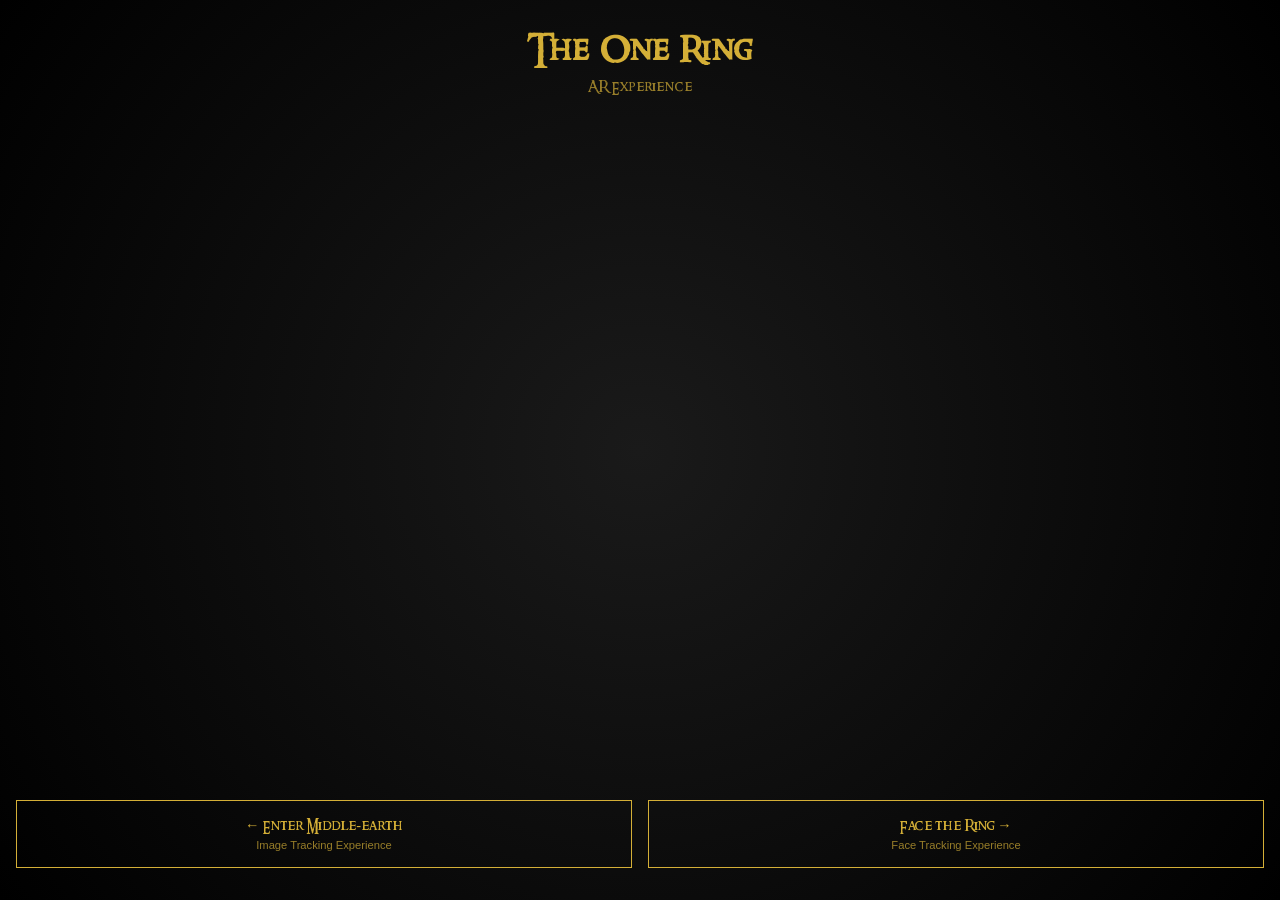
==== index.html @ 1e89eb56 "create homepage" ====
<!doctype html>
<html lang="en">
  <head>
    <meta charset="UTF-8" />
    <meta name="viewport" content="width=device-width, initial-scale=1.0" />
    <title>The One Ring – Corruption System</title>
    <script src="https://aframe.io/releases/1.4.2/aframe.min.js"></script>
    <link rel="stylesheet" href="css/main.css" />
  </head>
  <body>
    <header class="logo-container">
      <h1 class="logo-text">The One Ring</h1>
      <p class="subtitle">AR Experience</p>
    </header>

    <section class="ring-preview">
      <a-scene
        embedded
        renderer="alpha: true"
        vr-mode-ui="enabled: false"
        device-orientation-permission-ui="enabled: false"
      >
        <a-assets>
          <a-asset-item
            id="ringModel"
            src="assets/models/ring_base.glb"
          ></a-asset-item>
        </a-assets>

        <a-entity
          gltf-model="#ringModel"
          position="0 -1 -3"
          rotation="0 0 0"
          scale="0.5 0.5 0.5"
          animation="property: rotation; to: 0 360 0; loop: true; dur: 8000; easing: linear"
        ></a-entity>

        <a-light type="ambient" intensity="200"></a-light>
        <a-light type="directional" position="1 2 1" intensity="50"></a-light>
        <a-light type="directional" position="-1 1 1" intensity="50"></a-light>

        <a-camera
          position="0 0 0"
          look-controls="enabled: false"
          wasd-controls="enabled: false"
        ></a-camera>
      </a-scene>
    </section>

    <nav class="nav-container">
      <a href="image.html" class="nav-button left">
        ← Enter Middle-earth
        <span>Image Tracking Experience</span>
      </a>

      <a href="face.html" class="nav-button right">
        Face the Ring →
        <span>Face Tracking Experience</span>
      </a>
    </nav>
  </body>
</html>
---- css/main.css ----
@font-face {
  font-family: "Ringbearer";
  src: url("../assets/fonts/ringbearer.ttf") format("truetype");
}

* {
  margin: 0;
  padding: 0;
  box-sizing: border-box;
}

body {
  font-family: "Ringbearer", serif;
  background: radial-gradient(circle at center, #1a1a1a 0%, #000 100%);
  color: #d4af37;
  text-align: center;
  min-height: 100vh;
  display: flex;
  flex-direction: column;
  justify-content: space-between;
}

.logo-container {
  padding: 2rem 1rem 1rem 1rem;
}

.logo-text {
  font-size: 2rem;
  letter-spacing: 2px;
}

.subtitle {
  font-size: 0.9rem;
  opacity: 0.7;
  margin-top: 0.5rem;
}

.ring-preview {
  flex: 1;
  display: flex;
  justify-content: center;
  align-items: center;
  padding: 0 1rem;
}

a-scene {
  width: min(92vw, 40rem);
  aspect-ratio: 1 / 1;
  height: auto;
}

.nav-container {
  padding: 2rem 1rem;
  display: flex;
  justify-content: space-between;
  gap: 1rem;
}

.nav-button {
  flex: 1;
  padding: 1rem;
  border: 1px solid #d4af37;
  color: #d4af37;
  text-decoration: none;
  font-size: 0.9rem;
  transition: all 0.3s ease;
  display: flex;
  flex-direction: column;
  gap: 0.3rem;
}

.nav-button span {
  font-size: 0.7rem;
  opacity: 0.7;
  font-family: sans-serif;
}

.nav-button:hover {
  background-color: #d4af37;
  color: #000;
}

@media (max-width: 600px) {
  .logo-text {
    font-size: 1.6rem;
  }

  a-scene {
    width: min(94vw, 420px);
  }

  .nav-container {
    flex-direction: column;
  }
}
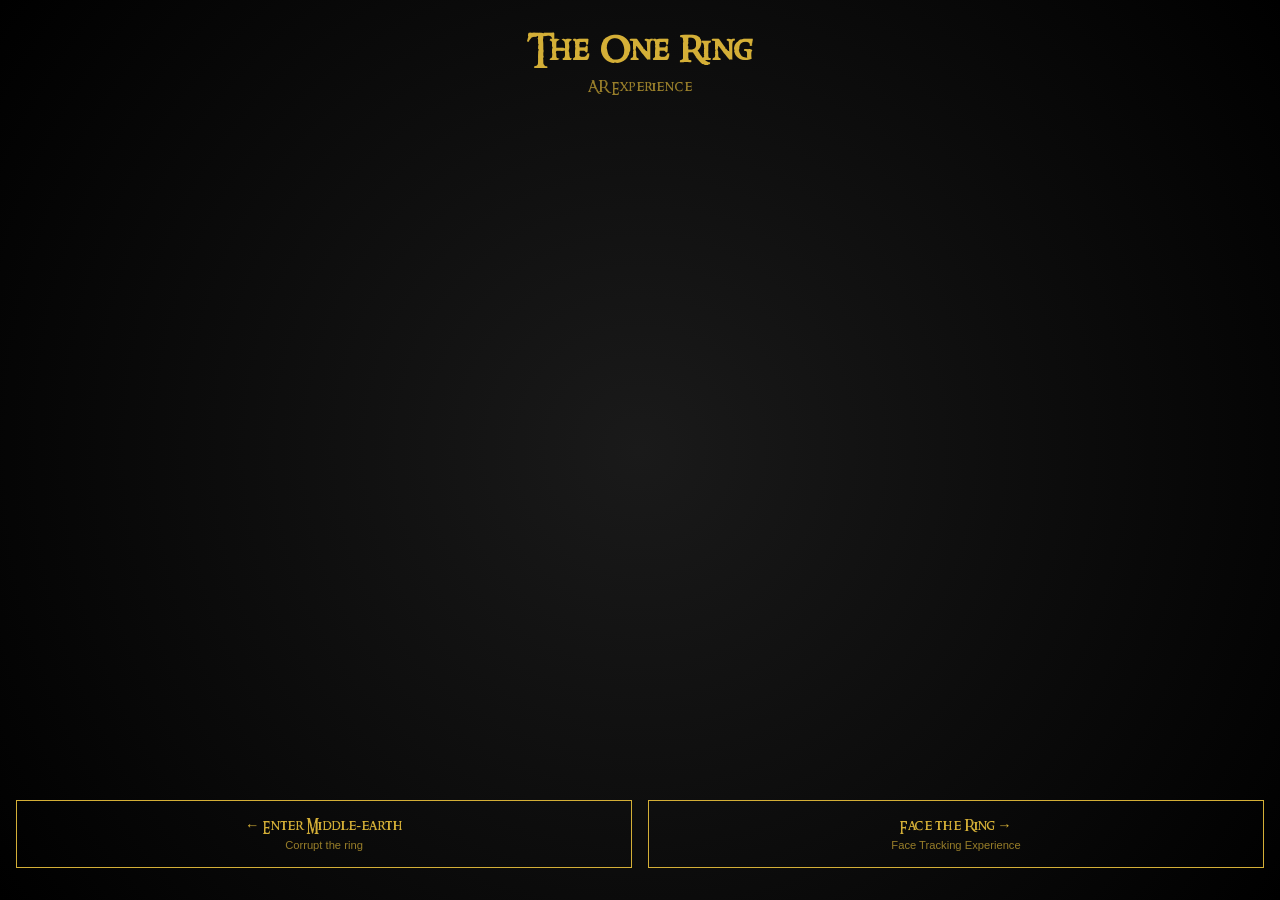
==== commit 558b9ce1: "improve mobile ui" ====
--- a/index.html
+++ b/index.html
@@ -50,12 +50,12 @@
     <nav class="nav-container">
       <a href="image.html" class="nav-button left">
         ← Enter Middle-earth
-        <span>Image Tracking Experience</span>
+        <span class="nav-button-subtitle">Corrupt the ring</span>
       </a>
 
       <a href="face.html" class="nav-button right">
         Face the Ring →
-        <span>Face Tracking Experience</span>
+        <span class="nav-button-subtitle">Face Tracking Experience</span>
       </a>
     </nav>
   </body>
--- a/css/main.css
+++ b/css/main.css
@@ -15,6 +15,7 @@
   color: #d4af37;
   text-align: center;
   min-height: 100vh;
+  min-height: 100dvh;
   display: flex;
   flex-direction: column;
   justify-content: space-between;
@@ -51,15 +52,18 @@
 
 .nav-container {
   padding: 2rem 1rem;
+  padding-bottom: calc(2rem + env(safe-area-inset-bottom, 0px));
   display: flex;
   justify-content: space-between;
   gap: 1rem;
+  z-index: 10;
 }
 
 .nav-button {
   flex: 1;
   padding: 1rem;
   border: 1px solid #d4af37;
+  background: transparent;
   color: #d4af37;
   text-decoration: none;
   font-size: 0.9rem;
@@ -67,9 +71,11 @@
   display: flex;
   flex-direction: column;
   gap: 0.3rem;
+  font-family: "Ringbearer", serif;
+  cursor: pointer;
 }
 
-.nav-button span {
+.nav-button .nav-button-subtitle {
   font-size: 0.7rem;
   opacity: 0.7;
   font-family: sans-serif;
@@ -78,6 +84,55 @@
 .nav-button:hover {
   background-color: #d4af37;
   color: #000;
+}
+
+.forge-button:disabled {
+  opacity: 0.6;
+  cursor: not-allowed;
+}
+
+.forge-status {
+  padding: 0.5rem 1rem 0;
+}
+
+#forge-status-text {
+  font-size: 0.85rem;
+  margin-bottom: 0.35rem;
+}
+
+.forge-progress {
+  width: min(92vw, 28rem);
+  margin: 0 auto;
+  height: 0.45rem;
+  border: 1px solid #d4af37;
+  background: rgba(212, 175, 55, 0.12);
+}
+
+.forge-progress-fill {
+  height: 100%;
+  width: 0%;
+  background: linear-gradient(90deg, #a07f2e 0%, #d4af37 100%);
+  transition: width 0.08s linear;
+}
+
+.ar-page {
+  display: flex;
+  flex-direction: column;
+  min-height: 100vh;
+  min-height: 100dvh;
+}
+
+.ar-wrapper {
+  flex: 1;
+  position: relative;
+  overflow: hidden;
+}
+
+.ar-wrapper a-scene {
+  position: absolute;
+  inset: 0;
+  width: 100%;
+  height: 100%;
 }
 
 @media (max-width: 600px) {
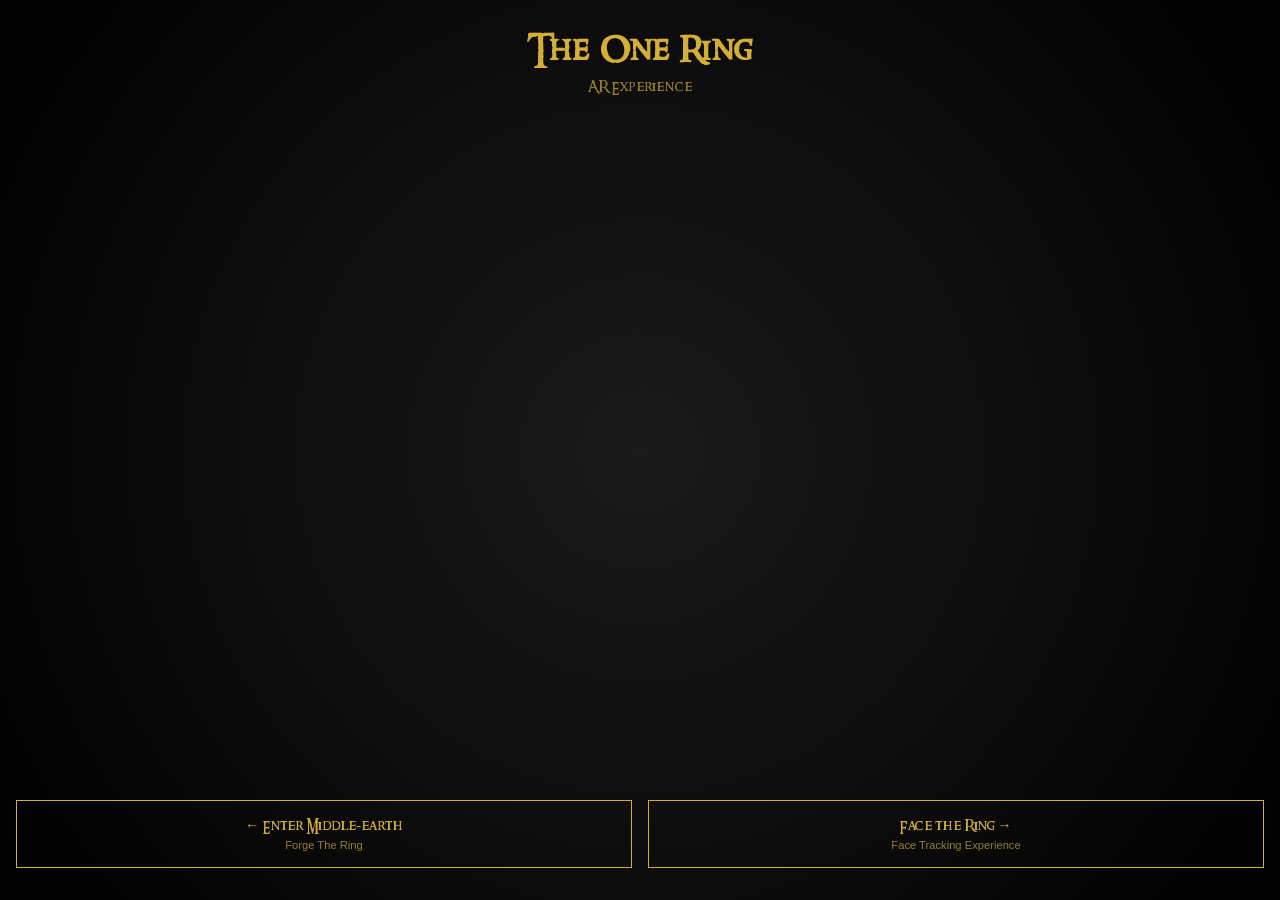
==== commit 47f54bb6: "copy change" ====
--- a/index.html
+++ b/index.html
@@ -50,7 +50,7 @@
     <nav class="nav-container">
       <a href="image.html" class="nav-button left">
         ← Enter Middle-earth
-        <span class="nav-button-subtitle">Corrupt the ring</span>
+        <span class="nav-button-subtitle">Forge The Ring</span>
       </a>
 
       <a href="face.html" class="nav-button right">
--- a/css/main.css
+++ b/css/main.css
@@ -23,11 +23,42 @@
 
 .logo-container {
   padding: 2rem 1rem 1rem 1rem;
+  z-index: 10;
 }
 
 .logo-text {
   font-size: 2rem;
   letter-spacing: 2px;
+}
+
+.logo-stack {
+  display: flex;
+  flex-direction: column;
+  align-items: center;
+  width: 100%;
+}
+
+.logo-stack .logo-text {
+  margin: 0;
+}
+
+.logo-title-row {
+  position: relative;
+  width: 100%;
+  min-height: 2.2rem;
+  display: flex;
+  align-items: center;
+  justify-content: center;
+}
+
+.logo-link {
+  color: inherit;
+  text-decoration: none;
+}
+
+.logo-link:hover {
+  text-decoration: underline;
+  text-underline-offset: 0.2rem;
 }
 
 .subtitle {
@@ -86,23 +117,61 @@
   color: #000;
 }
 
+.nav-breadcrumb {
+  display: inline-block;
+  margin: 0;
+  color: rgba(212, 175, 55, 0.78);
+  text-decoration: none;
+  font-size: 0.75rem;
+  letter-spacing: 0.04em;
+}
+
+.nav-breadcrumb-top {
+  position: absolute;
+  left: 0;
+  top: 50%;
+  transform: translateY(-50%);
+}
+
+.nav-breadcrumb:hover {
+  color: #d4af37;
+  text-decoration: underline;
+}
+
+.nav-container-single {
+  padding-top: 0.6rem;
+}
+
+.nav-container-single .nav-button {
+  width: 100%;
+  flex: none;
+}
+
 .forge-button:disabled {
   opacity: 0.6;
   cursor: not-allowed;
 }
 
-.forge-status {
-  padding: 0.5rem 1rem 0;
+.forge-status-button {
+  width: 100%;
+  flex: none;
+  justify-content: center;
+  border: none;
+  cursor: default;
+}
+
+.forge-status-button:hover {
+  background: transparent;
+  color: #d4af37;
 }
 
 #forge-status-text {
-  font-size: 0.85rem;
+  font-size: 0.9rem;
   margin-bottom: 0.35rem;
 }
 
 .forge-progress {
-  width: min(92vw, 28rem);
-  margin: 0 auto;
+  width: 100%;
   height: 0.45rem;
   border: 1px solid #d4af37;
   background: rgba(212, 175, 55, 0.12);
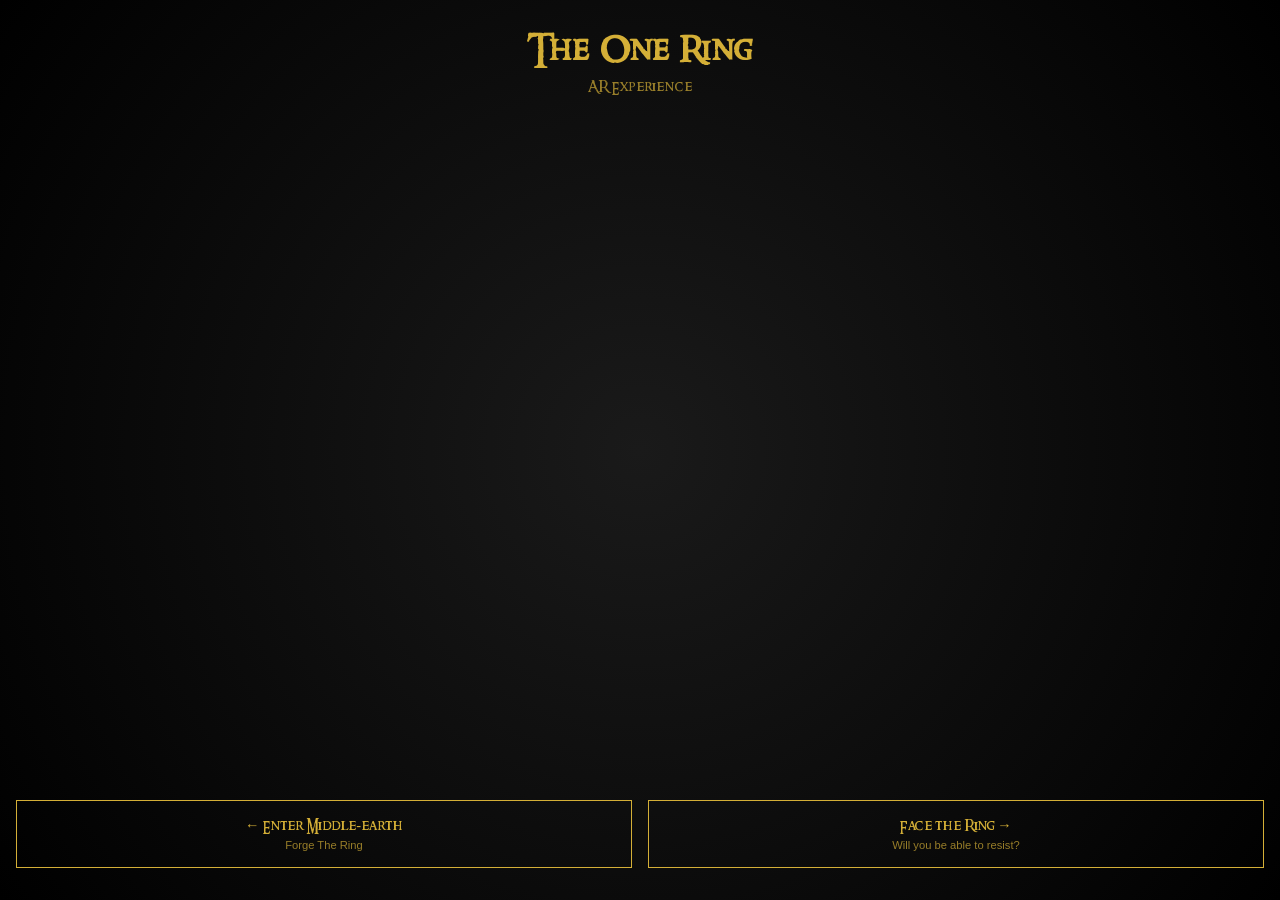
==== commit c65a09cf: "modify copy" ====
--- a/index.html
+++ b/index.html
@@ -4,6 +4,7 @@
     <meta charset="UTF-8" />
     <meta name="viewport" content="width=device-width, initial-scale=1.0" />
     <title>The One Ring – Corruption System</title>
+    <link rel="icon" href="assets/favicon.ico" type="image/x-icon" />
     <script src="https://aframe.io/releases/1.4.2/aframe.min.js"></script>
     <link rel="stylesheet" href="css/main.css" />
   </head>
@@ -35,9 +36,10 @@
           animation="property: rotation; to: 0 360 0; loop: true; dur: 8000; easing: linear"
         ></a-entity>
 
-        <a-light type="ambient" intensity="200"></a-light>
+        <a-light type="ambient" intensity="100"></a-light>
         <a-light type="directional" position="1 2 1" intensity="50"></a-light>
         <a-light type="directional" position="-1 1 1" intensity="50"></a-light>
+        <a-light type="directional" position="-4 -2 1" intensity="50"></a-light>
 
         <a-camera
           position="0 0 0"
@@ -55,7 +57,7 @@
 
       <a href="face.html" class="nav-button right">
         Face the Ring →
-        <span class="nav-button-subtitle">Face Tracking Experience</span>
+        <span class="nav-button-subtitle">Will you be able to resist?</span>
       </a>
     </nav>
   </body>
--- a/css/main.css
+++ b/css/main.css
@@ -197,11 +197,44 @@
   overflow: hidden;
 }
 
+.ar-floating-header {
+  position: absolute;
+  top: 0;
+  left: 0;
+  right: 0;
+  z-index: 20;
+  display: flex;
+  justify-content: space-between;
+  gap: 0.75rem;
+  padding: calc(0.75rem + env(safe-area-inset-top, 0px)) 0.75rem 0.75rem;
+  pointer-events: none;
+}
+
+.ar-floating-button {
+  pointer-events: auto;
+  flex: none;
+  width: auto;
+  min-width: 8rem;
+  padding: 0.55rem 0.8rem;
+  background: rgba(0, 0, 0, 0.35);
+  backdrop-filter: blur(2px);
+  flex-direction: row;
+  justify-content: center;
+  align-items: center;
+  gap: 0;
+  font-size: 0.8rem;
+}
+
 .ar-wrapper a-scene {
   position: absolute;
   inset: 0;
   width: 100%;
   height: 100%;
+}
+
+.ar-wrapper .a-canvas,
+.ar-wrapper canvas {
+  cursor: default !important;
 }
 
 @media (max-width: 600px) {
